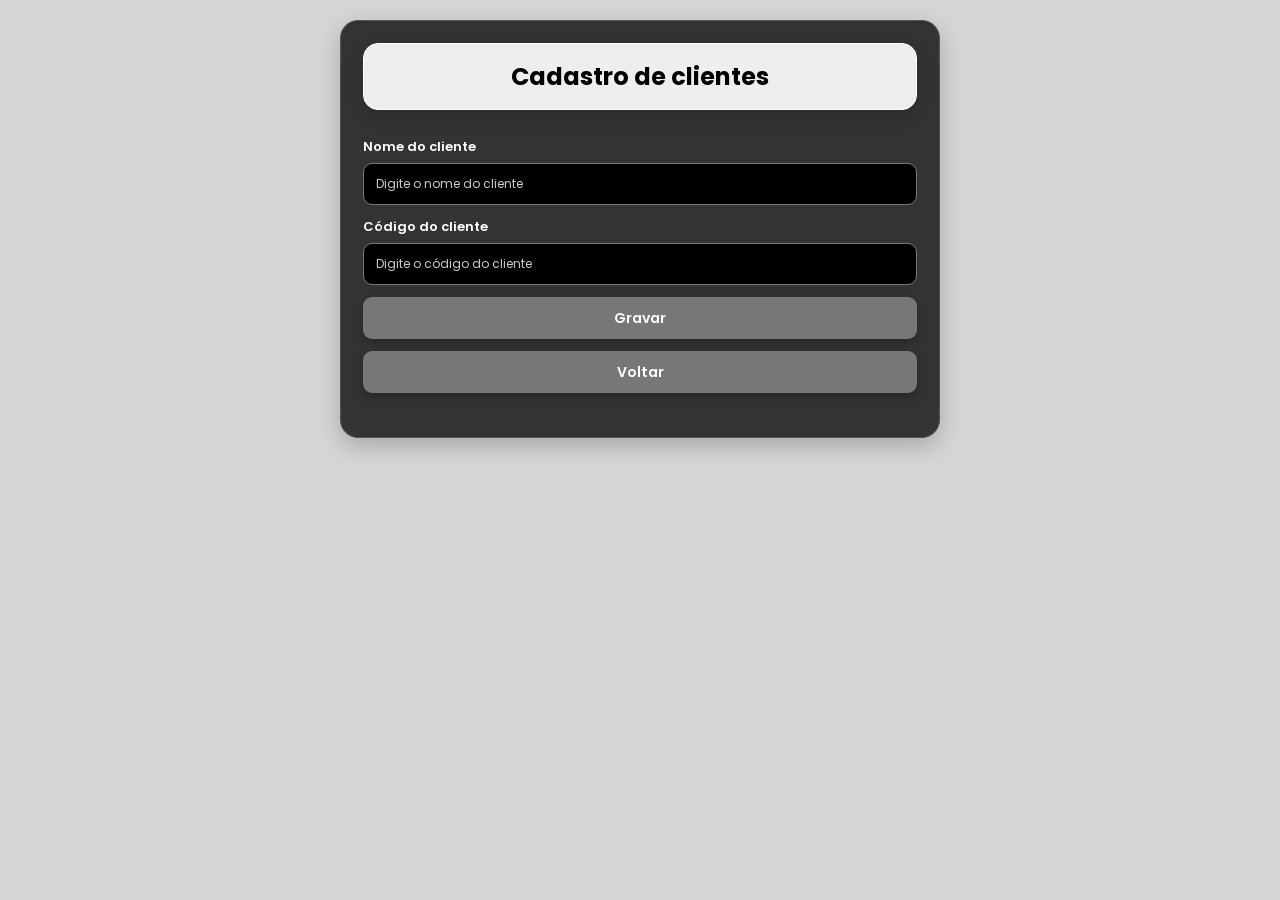
==== clientes.html @ 1153bd2b "primeiro commit" ====
<!DOCTYPE html>
<html lang="pt-BR">
<head>
    <meta charset="UTF-8">
    <meta name="viewport" content="width=device-width, initial-scale=1.0">
    <title>Clientes</title>
    <link rel="stylesheet" href="style.css">
</head>
<body>
    <div class="container">
        <form>
            <h2 class="cabecalho">Cadastro de clientes</h2>

            <label for="nome">Nome do cliente</label>
            <input type="text" placeholder="Digite o nome do cliente" required>

            <label for="codCliente">Código do cliente</label>
            <input type="text" placeholder="Digite o código do cliente" required>

            <button onclick="gravar()" id="botao">Gravar</button>

            <a href="menu.html">
                        <button type="button">Voltar</button>
                    </a>

            <p id="mensagem"></p>
        </form>
    </div>

    <script>
        let mensagem = document.getElementById("mensagem");

        function gravar(){
            event.preventDefault();
            mensagem.innerText = "Cliente gravado com sucesso.";
        }
    </script>

</body>
</html>
---- style.css ----
@import url('https://fonts.googleapis.com/css2?family=Poppins:wght@400;500;600;700&display=swap');

* {
    margin: 0;
    padding: 0;
    box-sizing: border-box;
}

body {
    min-height: 100vh;
    padding: 20px 20px;
    background: #d6d6d6;
    font-family: 'Poppins', sans-serif;
    color: #ffffff;
}

.cabecalho {
    width: 100%;
    max-width: 900px;
    margin: 0 auto 15px;
    padding: 15px 20px;
    text-align: center;
    background: #eeeeee;
    border: 1px solid #ffffff;
    border-radius: 15px;
    box-shadow: 0 6px 18px rgba(0, 0, 0, 0.15);
    color: #000000;
}

.cabecalho h1 {
    margin-bottom: 3px;
    font-size: 24px;
    font-weight: 700;
}

.cabecalho h2 {
    font-size: 20px;
    font-weight: 600;
}

.container {
    display: flex;
    align-items: flex-start;
    justify-content: center;
    gap: 20px;
    width: 100%;
    max-width: 1250px;
    margin: 0 auto;
}

form {
    display: flex;
    flex-direction: column;
    gap: 12px; 
    width: 100%;
    max-width: 600px;
    padding: 22px;
    background: #333333;
    border: 1px solid #555555;
    border-radius: 18px;
    box-shadow: 0 8px 25px rgba(0, 0, 0, 0.22);
}

label {
    margin-bottom: -6px;
    font-size: 13px;
    font-weight: 600;
    color: #ffffff;
}
input, select, textarea {
    width: 100%;
    padding: 10px 12px;
    border: 1.5px solid #777777;
    border-radius: 9px;
    outline: none;
    background: #000000;
    font-family: 'Poppins', sans-serif;
    font-size: 13px;
    color: #ffffff;
    transition: all 0.2s ease;
}

input {
    height: 42px;
}

textarea {
    min-height: 80px;
    resize: vertical; 
}

input::placeholder, textarea::placeholder {
    color: #cccccc;
    font-size: 12px;
}

input:focus, select:focus, textarea:focus {
    border-color: #ffffff;
    background: #111111;
    box-shadow: 0 0 0 3px rgba(255, 255, 255, 0.12);
}

/* MENSAGENS DE FEEDBACK */
#mensagem, #resultado {
    text-align: center;
    font-size: 14px;
    color: #4caf50;
    font-weight: 600;
    margin-top: 10px;
}

a {
    text-decoration: none;
    width: 100%;
    display: block;
}

button {
    width: 100%;
    height: 42px;
    border: none;
    border-radius: 9px;
    background: #777777;
    color: #ffffff;
    font-family: 'Poppins', sans-serif;
    font-size: 14px;
    font-weight: 600;
    cursor: pointer;
    box-shadow: 0 4px 10px rgba(0, 0, 0, 0.25);
    transition: all 0.2s ease;
}

button:hover {
    background: #666666;
    transform: translateY(-2px);
    box-shadow: 0 6px 14px rgba(0, 0, 0, 0.3);
}

button:active {
    transform: translateY(0);
}

.botoes {
    display: flex;
    flex-direction: column;
    gap: 12px;
    margin: 10px 0;
}

.botoes a {
    display: flex;
    align-items: center;
    justify-content: center;
    width: 100%;
    height: 42px;
    background: #555555;
    color: #ffffff;
    border-radius: 9px;
    font-weight: 600;
    font-size: 14px;
    transition: all 0.2s ease;
}

.botoes a:hover {
    background: #444444;
    transform: translateY(-2px);
}

footer {
    width: 100%;
    margin-top: 30px;
    text-align: center;
    font-size: 12px;
    font-weight: 500;
    color: #777777;
    letter-spacing: 0.5px;
}

@media (max-width: 1000px) {
    .container {
        flex-direction: column;
        align-items: center;
    }

    form {
        max-width: 700px;
    }
}

@media (max-width: 600px) {
    body {
        padding: 10px;
    }

    .cabecalho {
        padding: 12px 15px;
        margin-bottom: 12px;
        border-radius: 12px;
    }

    .cabecalho h1 {
        font-size: 20px;
    }

    .cabecalho h2 {
        font-size: 16px;
    }

    form {
        padding: 18px;
        border-radius: 15px;
    }

    label {
        font-size: 12px;
    }

    input, select, button {
        height: 40px;
    }
}
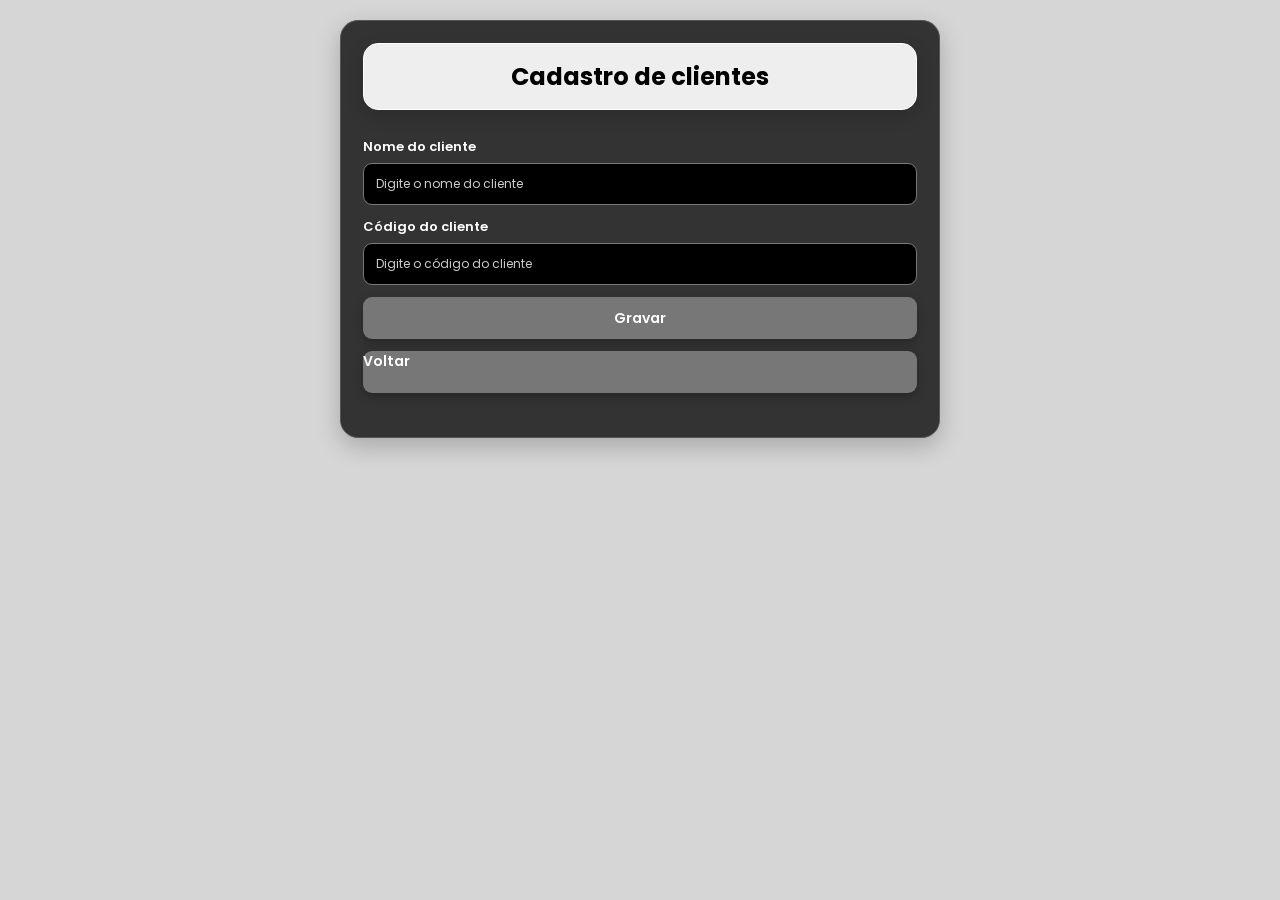
==== commit 0e5d68e5: "Corrige formularios e navegacao" ====
--- a/clientes.html
+++ b/clientes.html
@@ -8,20 +8,18 @@
 </head>
 <body>
     <div class="container">
-        <form>
+        <form onsubmit="gravar(event)">
             <h2 class="cabecalho">Cadastro de clientes</h2>
 
             <label for="nome">Nome do cliente</label>
-            <input type="text" placeholder="Digite o nome do cliente" required>
+            <input type="text" id="nome" placeholder="Digite o nome do cliente" required>
 
             <label for="codCliente">Código do cliente</label>
-            <input type="text" placeholder="Digite o código do cliente" required>
+            <input type="text" id="codCliente" placeholder="Digite o código do cliente" required>
 
-            <button onclick="gravar()" id="botao">Gravar</button>
+            <button type="submit" id="botao">Gravar</button>
 
-            <a href="menu.html">
-                        <button type="button">Voltar</button>
-                    </a>
+            <a class="botao" href="menu.html">Voltar</a>
 
             <p id="mensagem"></p>
         </form>
@@ -30,7 +28,7 @@
     <script>
         let mensagem = document.getElementById("mensagem");
 
-        function gravar(){
+        function gravar(event){
             event.preventDefault();
             mensagem.innerText = "Cliente gravado com sucesso.";
         }
--- a/style.css
+++ b/style.css
@@ -27,17 +27,6 @@
     color: #000000;
 }
 
-.cabecalho h1 {
-    margin-bottom: 3px;
-    font-size: 24px;
-    font-weight: 700;
-}
-
-.cabecalho h2 {
-    font-size: 20px;
-    font-weight: 600;
-}
-
 .container {
     display: flex;
     align-items: flex-start;
@@ -115,7 +104,7 @@
     display: block;
 }
 
-button {
+button, .botao {
     width: 100%;
     height: 42px;
     border: none;
@@ -130,13 +119,13 @@
     transition: all 0.2s ease;
 }
 
-button:hover {
+button:hover, .botao:hover {
     background: #666666;
     transform: translateY(-2px);
     box-shadow: 0 6px 14px rgba(0, 0, 0, 0.3);
 }
 
-button:active {
+button:active, .botao:active {
     transform: translateY(0);
 }
 
